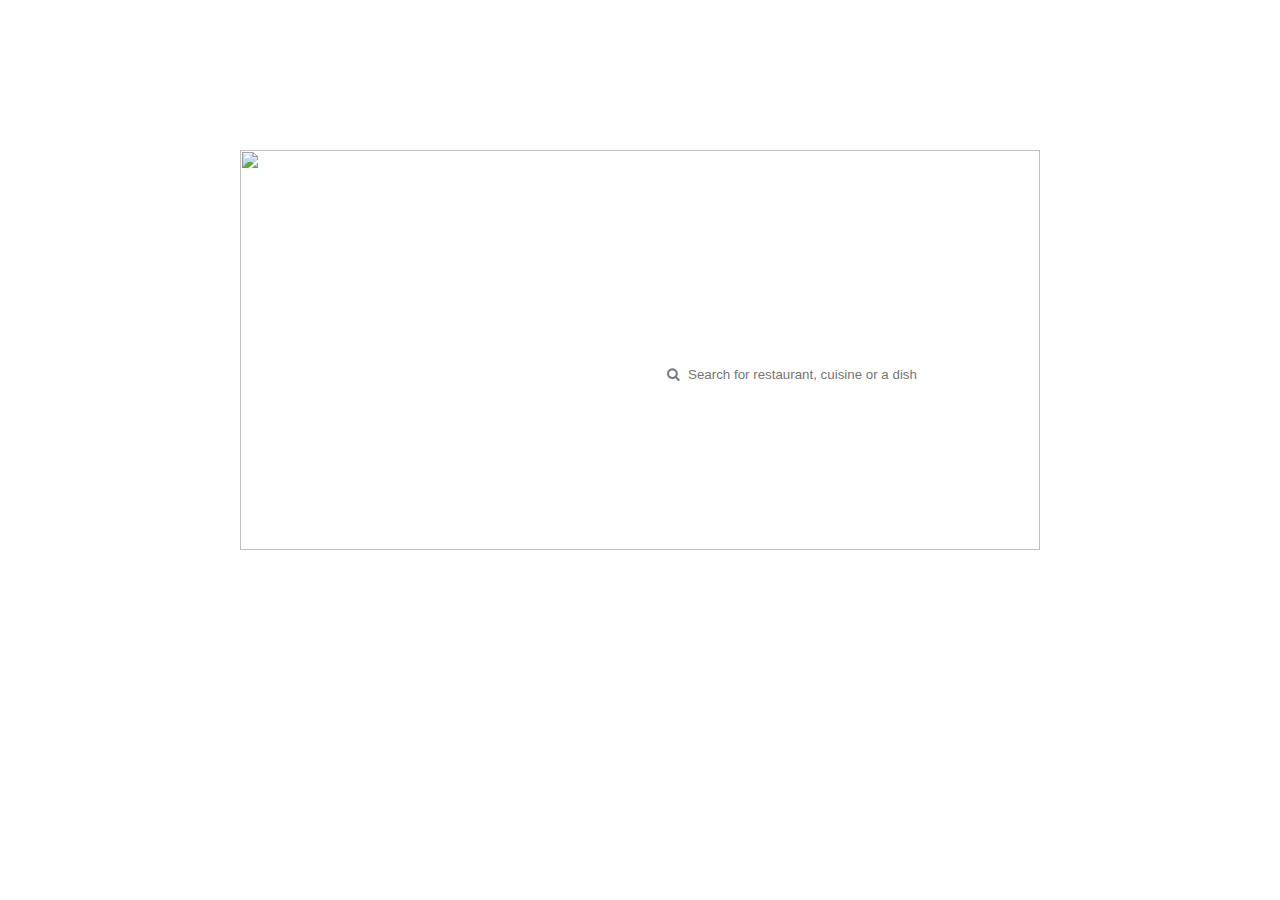
==== Day-2/project2/index.html @ 9a25ff06 "project3-update" ====
<!DOCTYPE html>
<html lang="en">
<head>
    <meta charset="UTF-8">
    <meta name="viewport" content="width=device-width, initial-scale=1.0">
    <link rel="stylesheet"
          href=
"https://cdnjs.cloudflare.com/ajax/libs/font-awesome/4.7.0/css/font-awesome.min.css">
    <title>Document</title>
    <link rel="stylesheet" href="style.css">
</head>
<body>
   <div class="box">
    <img src="./public/zomatobg.avif" alt="" class="bg">
    <div class="content">
        <h1 class="fn-size-h1">Zomato</h1>
        <h2>Discover the best food & drinks in Lucknow</h2>
            <div class="searchbar">
                <input type="text" placeholder="Search for restaurant, cuisine or a dish" class="inp">
                <button type="submit" class="srcicon "><i class="fa fa-search"></i></button>    
            </div>
        </div>
   </div>
</body>
</html>
---- Day-2/project2/style.css ----
.box{
    text-align: center;
    margin: 150px auto;
    position: relative;
}
.bg{
    width: 800px;
    height: 400px;
}
.content{
    position: absolute;
    bottom: 200px;
    left: 500px;
    color: white;
}
.fn-size-h1{
    font-size: 3rem;
    margin: -5px;
}

.inp{
    width: 275px;
    position: absolute;
    left: 175px;
    height: 30px;
    border-radius: 5px;
    border: 0 solid white;
    padding: 5px;
}

.srcicon{
    width: 30px;
    position: absolute;
    left: 155px;
    height: 40px;
    border-radius: 5px;
    border: 0 solid white;
    padding: 5px;
    background-color: white;
    margin: 0 -5px;
    color: rgb(120, 120, 120);
}
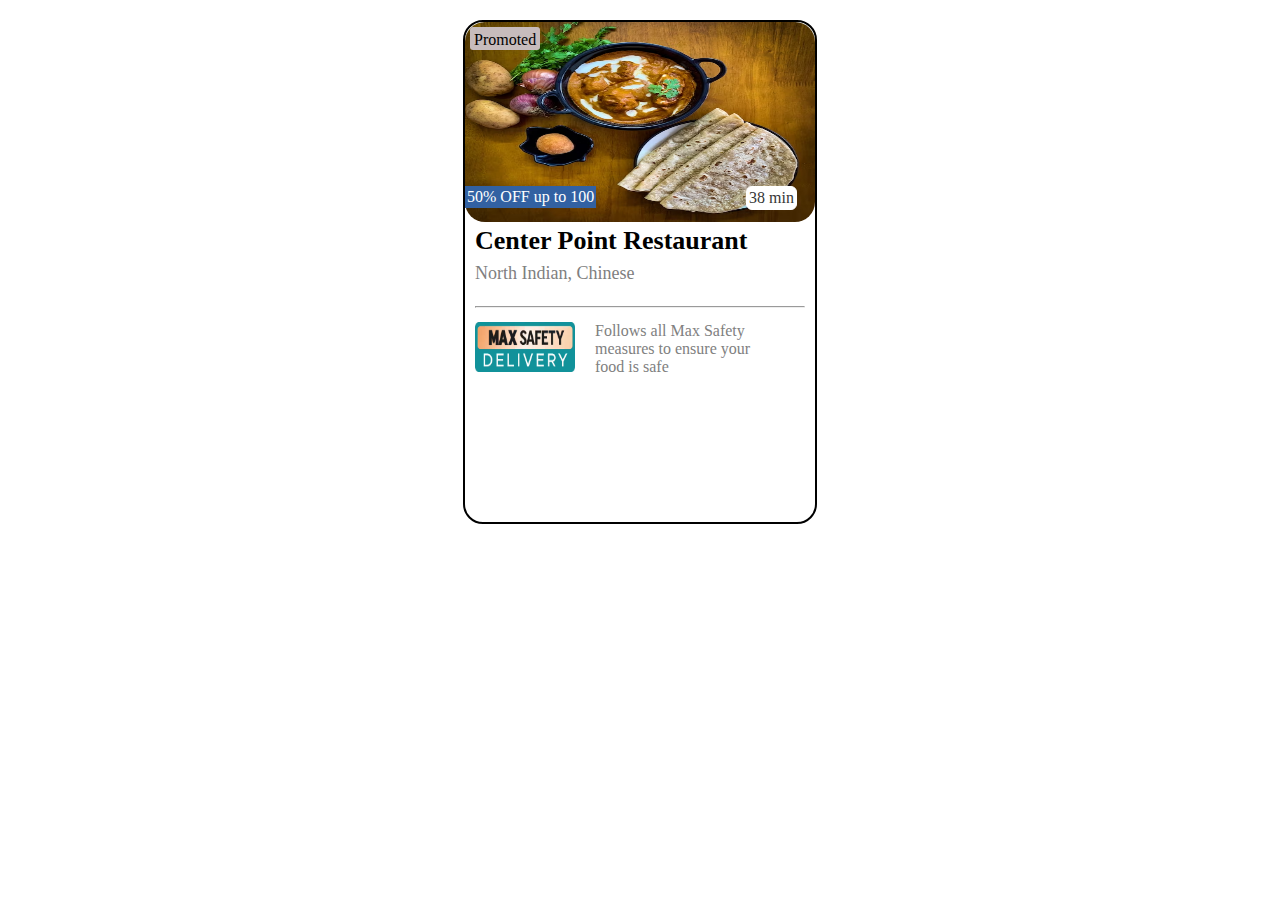
==== commit 87d0c6ae: "zomato-project-upadated" ====
--- a/Day-2/project2/index.html
+++ b/Day-2/project2/index.html
@@ -10,16 +10,29 @@
     <link rel="stylesheet" href="style.css">
 </head>
 <body>
-   <div class="box">
-    <img src="./public/zomatobg.avif" alt="" class="bg">
-    <div class="content">
-        <h1 class="fn-size-h1">Zomato</h1>
-        <h2>Discover the best food & drinks in Lucknow</h2>
-            <div class="searchbar">
-                <input type="text" placeholder="Search for restaurant, cuisine or a dish" class="inp">
-                <button type="submit" class="srcicon "><i class="fa fa-search"></i></button>    
+    <div class="box">
+            <img src="./public/curry.avif" alt="" class="bg">
+            <div class="min">
+                38 min
             </div>
-        </div>
-   </div>
+            <div class="pro">
+                Promoted
+            </div>
+            <div class="off">
+                50% OFF up to 100
+            </div>
+            <div class="content">
+                <h1 style="color: black;" class="rest-name">Center Point Restaurant</h1>
+                <p class="rest-type">North Indian, Chinese</p>
+            </div>
+            <hr/>
+            <div class="safety">
+                <img src="./public/max-safety.jpg" alt="" class="safe-img">
+            </div>
+            <div class="safety-text">
+                <p>Follows all Max Safety measures to ensure your food is safe</p>
+            </div>
+    </div>
+    
 </body>
 </html>--- a/Day-2/project2/style.css
+++ b/Day-2/project2/style.css
@@ -1,42 +1,79 @@
 .box{
-    text-align: center;
-    margin: 150px auto;
+    background-color: white;
+    width: 350px;
+    height: 500px;
+    margin: 20px auto;
+    border-radius: 20px;
+    border: 2px solid black;
     position: relative;
 }
+
 .bg{
-    width: 800px;
-    height: 400px;
+    height: 200px;
+    width: 350px;
+    border-radius: 20px;
+}
+.min{
+    border: 1px solid white;
+    color: rgb(54, 54, 54);
+    position: absolute;
+    right: 18px;
+    margin-top: -40px;
+    background-color: white;
+    border-radius: 6px;
+    padding: 2px;
+}
+
+.off{
+    background-color: rgb(50, 97, 162);
+    color: white;
+    position: absolute;
+    margin-top: -40px;
+    padding: 2px;
+
+}
+.pro{
+    position:absolute;
+    background-color: rgb(199, 188, 188);
+    color: black;
+    top: 5px;
+    left: 5px;
+    border-radius: 3px;
+    padding: 4px;
+    height: 15px;
 }
 .content{
     position: absolute;
-    bottom: 200px;
-    left: 500px;
-    color: white;
+    color: grey;
+    font-size: small;
+    margin: 10px;
 }
-.fn-size-h1{
-    font-size: 3rem;
-    margin: -5px;
+.rest-name{
+    margin-top: -10px;
 }
 
-.inp{
-    width: 275px;
-    position: absolute;
-    left: 175px;
-    height: 30px;
-    border-radius: 5px;
-    border: 0 solid white;
-    padding: 5px;
+.rest-type{
+    font-size: 18px;
+    margin-top: 10px;
+    margin-top: -10px;
 }
 
-.srcicon{
-    width: 30px;
+.box hr{
+    margin: 80px 10px;
+    color: grey;
+}
+
+.safe-img{
+    height: 50px;
+    width: 100px;
     position: absolute;
-    left: 155px;
-    height: 40px;
-    border-radius: 5px;
-    border: 0 solid white;
-    padding: 5px;
-    background-color: white;
-    margin: 0 -5px;
-    color: rgb(120, 120, 120);
+    bottom: 150px;
+    margin-left: 10px;
+}
+.safety-text{
+    position: absolute;
+    bottom: 80px;
+    padding: 50px;
+    left: 80px;
+    color: grey;
 }